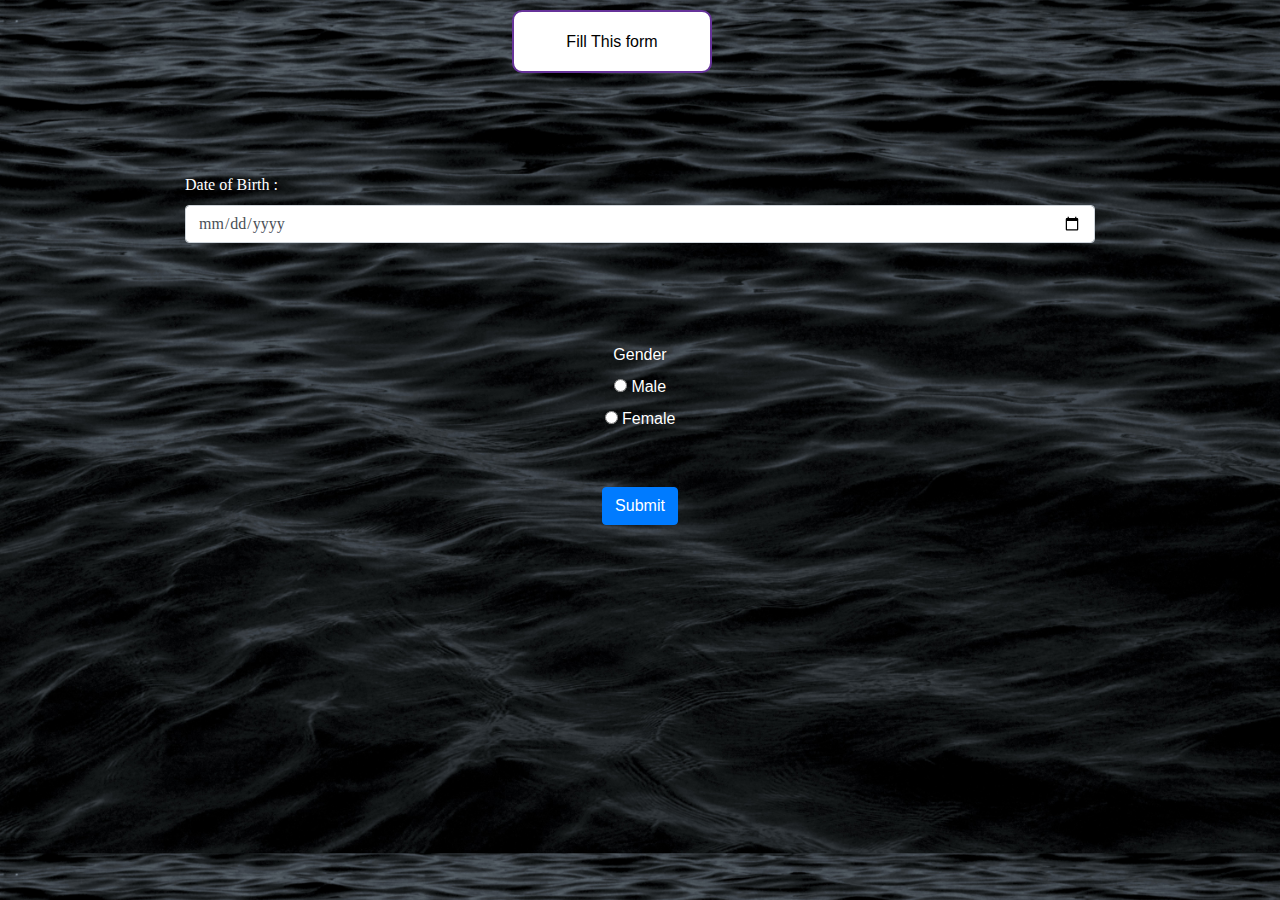
==== html/form.html @ 23561c37 "initial commit" ====
<!DOCTYPE html>
<html lang="en">
<head>
    <meta charset="UTF-8">
    <meta name="viewport" content="width=device-width, initial-scale=1.0">
    <link rel="stylesheet" href="https://stackpath.bootstrapcdn.com/bootstrap/4.5.2/css/bootstrap.min.css" integrity="sha384-JcKb8q3iqJ61gNV9KGb8thSsNjpSL0n8PARn9HuZOnIxN0hoP+VmmDGMN5t9UJ0Z" crossorigin="anonymous">
    <link rel="stylesheet" href="../css/style.css">

    <title>Name Generator-Akan Names</title>
</head>
<body>
    <h6>Fill This form</h6>

<div>
  <div class="container text-center">
    <div class="form-group ">
        <form action="form" onsubmit="getAkanName()">
        <label for="date" class="input-group text-center">Date of Birth :</label>
            <input type="date" id="dateofbirth" class="form-control" placeholder="mm/dd/yy" autocomplete="off">
    </div>

    <label class="label">Gender</label>
        <div class="rdio rdio-default">
            <input type="radio" name="gender" id="male" value="Male">
    <label for="male">Male</label>
        </div>
    <div class="rdio rdio-default">
            <input type="radio" name="gender" value="Female" id="female">
    <label for="female">Female</label>
        </div>
    <br>
    <br>
    <button type="button" class="btn btn-primary mb-2" onclick="getAkanName()">Submit</button>
        <div class="output">
            <h1><p id="message"></p></h1>
        </div>
</form>
</div>

  </div>
  <script src="../js/script.js"></script>  
</body>
</html>
---- css/style.css ----
*{
    padding: 0%;
    margin: 0%;
    
}
body{
    background-image: url("../images/mike-yukhtenko-wfh8dDlNFOk-unsplash.jpg");
    background-size: cover;
    background-repeat: repeat-y;
    color: white;
}
h6{
    width: 200PX;
    text-align: center;
    background: white;
    margin: 10PX 0   0 40%;
    border-radius: 10px;
    background-size: contain;
    padding: 20PX;
    border: 2px solid rebeccapurple;
    color:black;
}
form{
    font-family: Verdana;
    margin: 100px;
}

input[type=number], select {
    width: 80%;
    padding: 12px 20px;
    margin: 8px 0;
    display: inline-block;
    border: 2px solid rebeccapurple;
    border-radius: 4px;
    box-sizing: border-box;
  }

  
input[type=submit] {
    width: 100%;
    background-color: rebeccapurple;
    color: white;
    padding: 14px 20px;
    margin: 8px 0;
    border: none;
    border-radius: 4px;
    cursor: pointer;
    width: 30%;
    margin-left: 30% ;
  }
  
input[type=submit]:hover {
    border-radius: 50px;
    background: #55b9f3;
    box-shadow:  20px 20px 60px #489dcf, 
             -20px -20px 60px #62d5ff;
    
  }
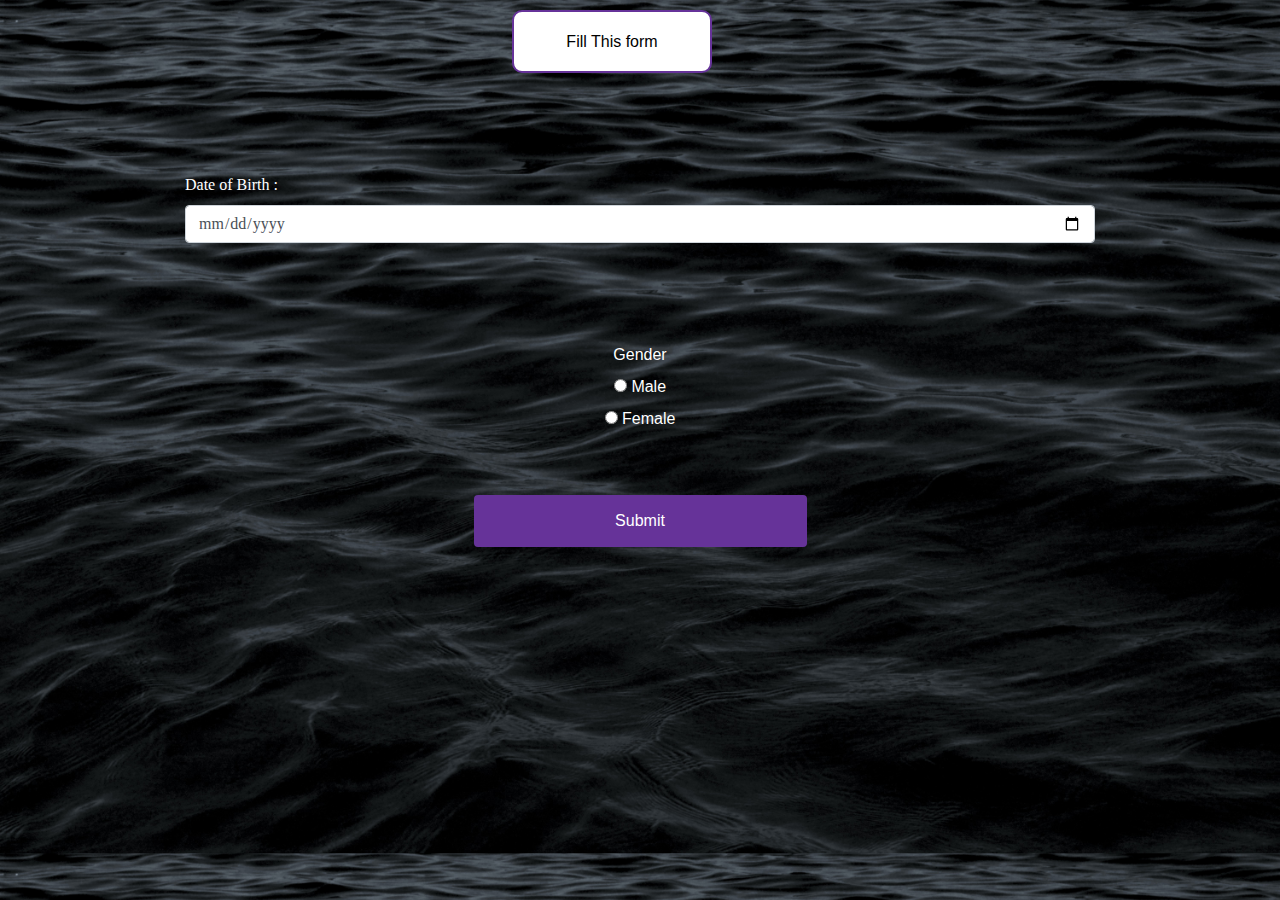
==== commit 6ef13401: "added files" ====
--- a/html/form.html
+++ b/html/form.html
@@ -30,7 +30,7 @@
         </div>
     <br>
     <br>
-    <button type="button" class="btn btn-primary mb-2" onclick="getAkanName()">Submit</button>
+    <button type="button" class="button text-center" onclick="getAkanName()">Submit</button>
         <div class="output">
             <h1><p id="message"></p></h1>
         </div>
--- a/css/style.css
+++ b/css/style.css
@@ -36,7 +36,7 @@
   }
 
   
-input[type=submit] {
+.button{
     width: 100%;
     background-color: rebeccapurple;
     color: white;
@@ -46,10 +46,10 @@
     border-radius: 4px;
     cursor: pointer;
     width: 30%;
-    margin-left: 30% ;
+    margin-left: 0% ;
   }
   
-input[type=submit]:hover {
+.button:hover {
     border-radius: 50px;
     background: #55b9f3;
     box-shadow:  20px 20px 60px #489dcf, 
